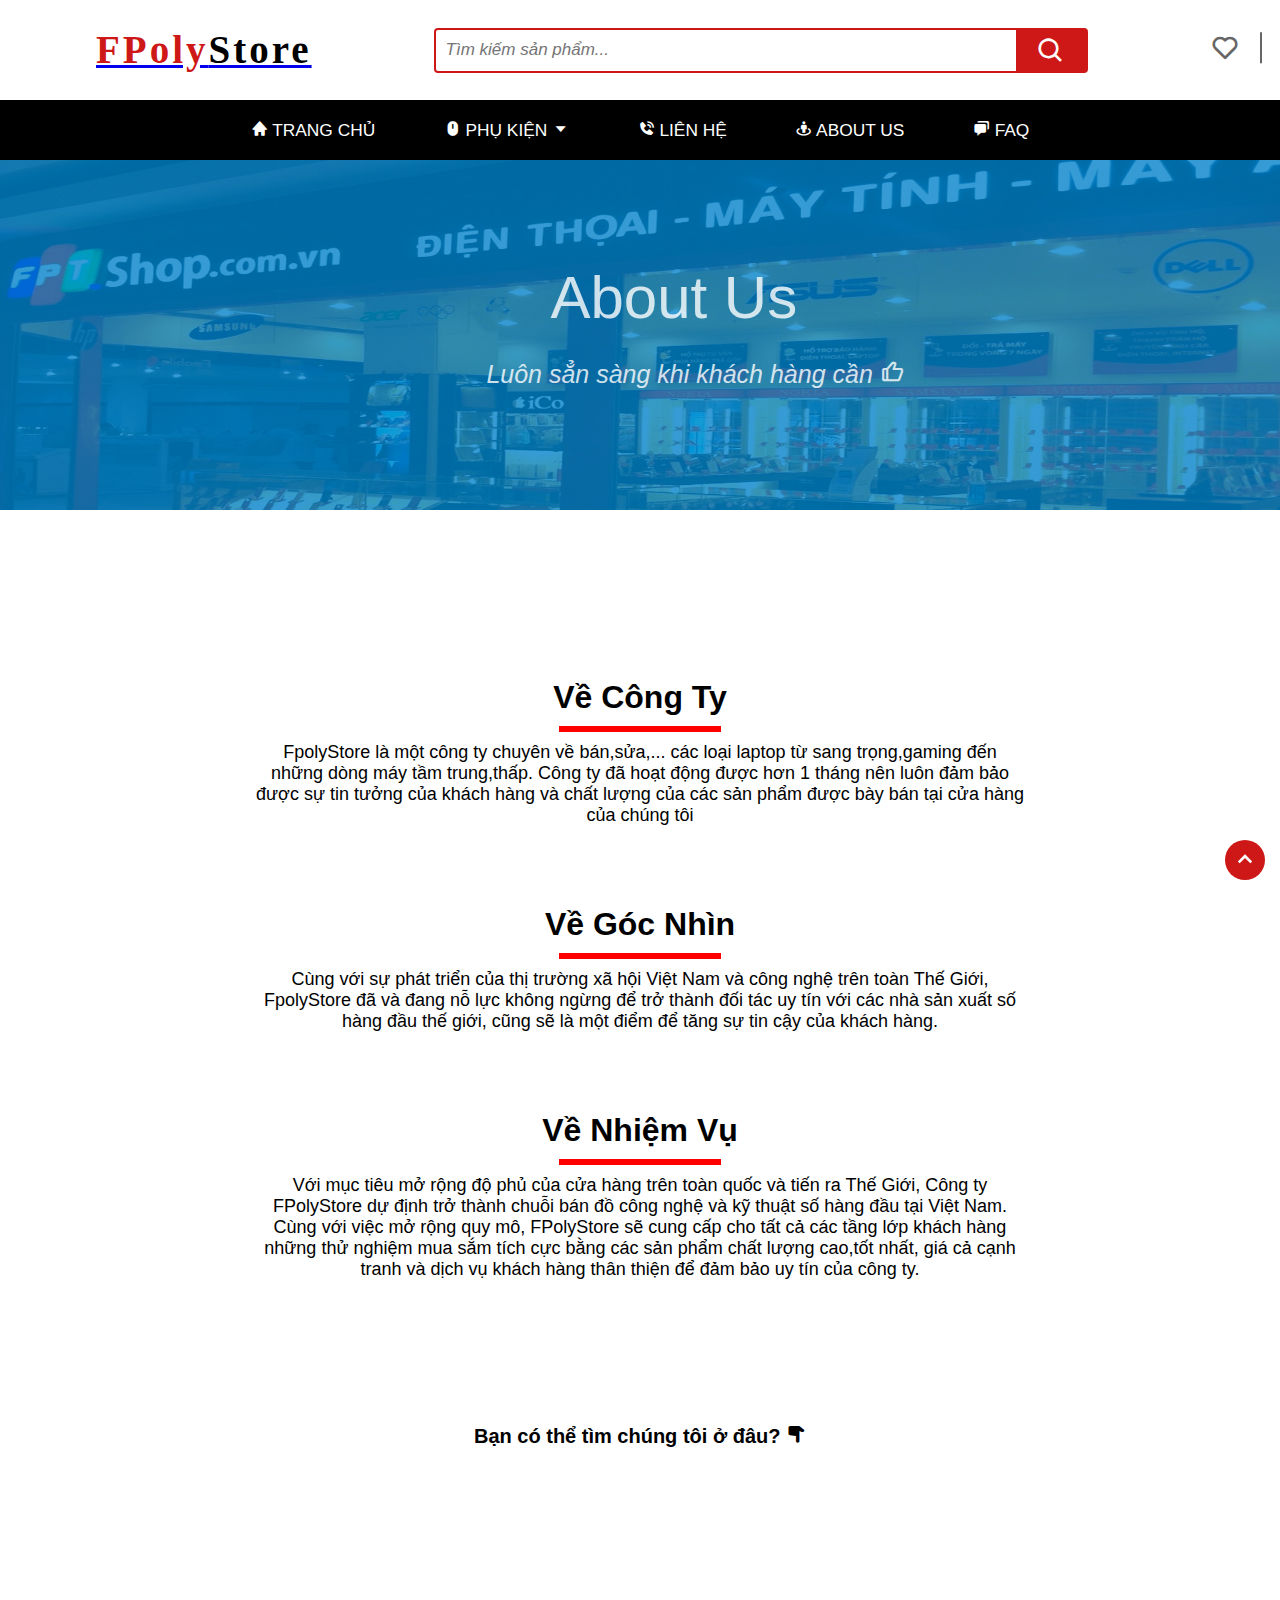
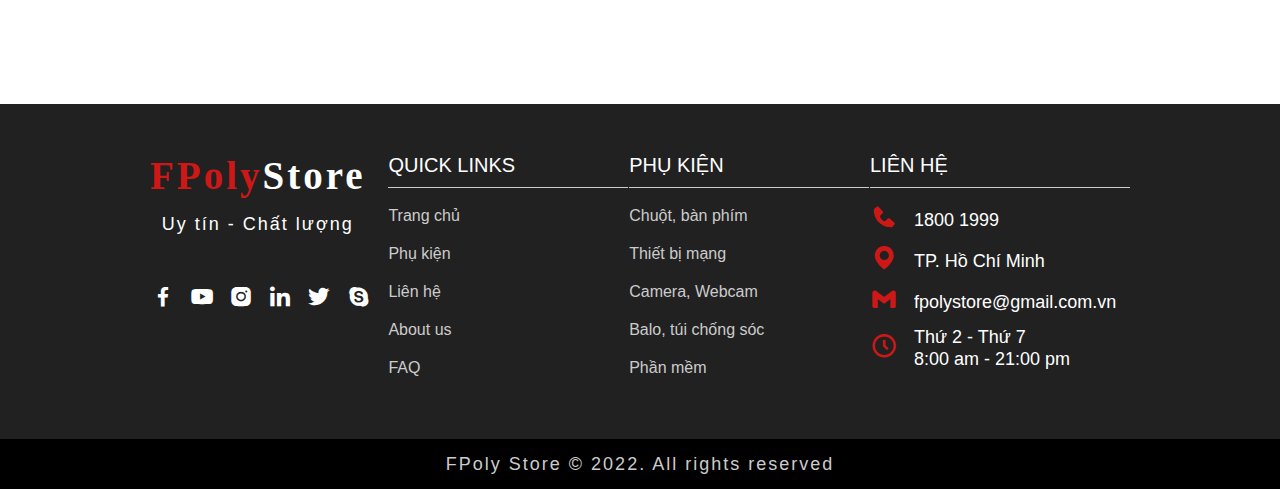
==== AboutUs.html @ df525e3c "Merge pull request #2 from siphuc123/Trong_Phuc" ====
<!DOCTYPE html>
<html lang="en">

<head>
    <meta charset="UTF-8">
    <meta http-equiv="X-UA-Compatible" content="IE=edge">
    <meta name="viewport" content="width=device-width, initial-scale=1.0">
    <!-- ICON -->
    <link href='https://unpkg.com/boxicons@2.1.1/css/boxicons.min.css' rel='stylesheet'>
    <!-- LOGO -->
    <link rel="apple-touch-icon" sizes="180x180" href="images/apple-touch-icon.png">
    <link rel="icon" type="image/png" sizes="32x32" href="images/favicon-32x32.png">
    <link rel="icon" type="image/png" sizes="16x16" href="images/favicon-16x16.png">
    <link rel="manifest" href="images/site.webmanifest">
    <link rel="icon" href="http://www.yoursite.com/favicon.ico?v=2" />
    <meta name="msapplication-TileColor" content="#ffffff">
    <meta name="msapplication-TileImage" content="/images//ms-icon-144x144.png">
    <meta name="theme-color" content="#ffffff">
    <link href='https://unpkg.com/boxicons@2.1.1/css/boxicons.min.css' rel='stylesheet'>

    <!-- CSS -->
    <link rel="stylesheet" href="css/style.css">
    <link rel="stylesheet" href="css/style_AboutUs.css">
    <title> FPolyStore - About Us </title>
</head>

<body>
    <a name="TOP"></a>
    <input type="checkbox" name="" hidden class="modal-input" id="modal-input">
    <label for="modal-input" class="modal">
        <label for="modal-input" class="modal__container">
            <label for="modal-input" class="close"><i class='bx bx-x'></i></label>
            <h3 class="title-modal">
                <i class='title-modal-icon bx bxs-phone-call-hover'></i>
                Liên hệ
            </h3>
            <form class="modal-content">
                <div class="margin">
                    <label class="modal-label" for="name">
                        Họ và tên
                        <input class="modal-input" required type="text" placeholder="Nhập tên đầy đủ..." name=""
                            id="name">
                    </label>
                </div class="margin">
                <div class="margin">
                    <label class="modal-label" for="call">
                        Điện thoại
                        <input class="modal-input" required min="0" max="9" type="number"
                            placeholder="Nhập số điện thoại..." name="" id="call">
                    </label>
                </div>
                <div class="margin">
                    <label class="modal-label" for="mail">
                        Email
                        <input class="modal-input" required type="text" placeholder="Nhập email..." name="" id="mail">
                    </label class="modal-label">
                </div>
                <div class="margin">
                    <label class="modal-label" for="note">
                        Nội dung
                        <textarea class="modal-input" required placeholder="Nhập nội dung liên hệ..." name="" id="note"
                            cols="30" rows="6"></textarea>
                    </label>
                </div>
                <button class="modal-button">Gửi đi</button>
            </form>
        </label>
        </form>
    </label>
    <!-- <div class="header-more">
          <div class="header-more__left">
               <div class="header-more__left--icon"><i class='bx bxs-map'></i><span class='header-more__left--text'>không thông tin</span></div>
               <div class="header-more__left--icon"><i class='bx bxs-phone'></i><span class='header-more__left--text'>chưa có thông</span></div>
               <div class="header-more__left--icon"><i class='bx bx-time'></i><span class='header-more__left--text'>không thông tin</span></div>
          </div>
          <div class="header-more__right">
               <div class="header-more__right--nati"><i class='bx bx-globe' ></i></div>
               
          </div>
     </div> -->
    <!-- Begin header -->
    <div class="header-menu">
        <div class="header">
            <a href="index.html">
                <div class="header-logo">
                     <h2 class="logo-name">FPoly<span class="logo-subname black">Store</span class=""></h2>
                </div></a>
            <div class="header-input">
                <input class="input" type="text" placeholder="Tìm kiếm sản phẩm...">
                <a class="search" href="#"><i class='bx bx-search'></i></a>
            </div>
            <div class="header-shop">
                <a href="" class="heart icon"><i class='bx bx-heart'></i></a>
                <a href="" class="cart icon"><i class='bx bx-cart-alt'></i></a>
            </div>
        </div>
        <!-- End header -->

        <!-- Begin menu -->
        <div class="menu">
            <ul class="nav">
                <li><a href="index.html"><i class='bx bxs-home'></i> Trang chủ</a></li>
                <li><a href="accessory.html">
                        <i class='bx bxs-mouse'></i>
                        Phụ kiện
                        <i class='bx bx-caret-down'></i>
                    </a>
                    <ul class="subnav">
                        <li><a href="">Chuột, bàn phím</a></li>
                        <li><a href="">Thiết bị mạng</a></li>
                        <li><a href="">Camera, Webcam</a></li>
                        <li><a href="">Balo, túi chống sóc</a></li>
                        <li><a href="">Phần mềm</a></li>
                    </ul>
                </li>
                <li><a href=""><label for="modal-input"><i class='bx bxs-phone-call'></i> Liên hệ</label></a></li>
                <li><a href="AboutUs.html"><i class='bx bx-street-view'></i> About us</a></li>
                <li><a href=""><i class='bx bxs-chat'></i> Faq</a></li>
            </ul>
        </div>
        <!-- End menu -->
    </div>
    <div class="banner">
        <img src="images/AboutUs-img/banner_aboutUs.jpg">
        <div>
            <h1 style="color:#fff;" class="bigWordTitle">
                <span>About Us</span>
            </h1>
            <span class="smallWordTitle">
                <span style="color: #fff;">Luôn sẳn sàng khi khách hàng cần</span>
                <i class='bx bx-like bx-lm bx-tada'></i>
            </span>
        </div>
     <!-- 1 cái chữ About us to với dòng chữ "Luôn sẳn sàng khi khách hàng cần"
     với 1 cái background đằng sau nhưng được làm mờ để chữ nổi bật hơn -->
    </div>
    <div class="gioiThieu">
            <div class="gtCongTy">
                <h1 class="tieuDe">Về Công Ty</h1>
                <div class="bocThanhGach">
                    <div class="thanhGach"></div>
                </div>
                <p class="noiDung">
                    FpolyStore là một công ty chuyên về bán,sửa,... các loại laptop từ sang trọng,gaming đến những dòng máy
                    tầm trung,thấp. Công ty đã hoạt động được hơn 1 tháng nên luôn đảm bảo được sự tin tưởng của khách hàng
                    và chất lượng của các sản phẩm được bày bán tại cửa hàng của chúng tôi
                </p>
                <h1 class="tieuDe">Về Góc Nhìn</h1>
                <div class="bocThanhGach">
                    <div class="thanhGach"></div>
                </div>
                <p class="noiDung">
                    Cùng với sự phát triển của thị trường xã hội Việt Nam và công nghệ trên toàn Thế Giới, 
                    FpolyStore đã và đang nỗ lực không ngừng để trở thành đối tác uy tín với các nhà sản xuất số hàng đầu thế giới, 
                    cũng sẽ là một điểm để tăng sự tin cậy của khách hàng.

                </p>
                <h1 class="tieuDe">Về Nhiệm Vụ</h1>
                <div class="bocThanhGach">
                    <div class="thanhGach"></div>
                </div>
                <p class="noiDung">
                    Với mục tiêu mở rộng độ phủ của cửa hàng trên toàn quốc và tiến ra Thế Giới, 
                    Công ty FPolyStore dự định trở thành chuỗi bán đồ công nghệ và kỹ thuật số hàng đầu tại Việt Nam. 
                    Cùng với việc mở rộng quy mô, FPolyStore sẽ cung cấp cho tất cả các tầng lớp khách hàng những thử nghiệm mua sắm tích cực bằng các sản phẩm chất lượng cao,tốt nhất,
                    giá cả cạnh tranh và dịch vụ khách hàng thân thiện để đảm bảo uy tín của công ty.
                </p>
            </div>  
            <!-- Tham khảo thêm http://frt.vn/en/about-us/  -->
    </div>
    <p class="text-map">Bạn có thể tìm chúng tôi ở đâu? <i class='bx bxs-hand-down bx-fade-down-hover'></i></p> 
            <div class="map-container"> 
                <iframe src="https://www.google.com/maps/d/u/0/embed?mid=1PFBRDuqFhWiZyASzcApLYAkHnsBdjvlR&ehbc=2E312F"></iframe>
            </div>

    <!-- Begin footer -->
    <a href="#TOP" class="lenDauTrang"><i class='bx bx-chevron-up'></i></a>
    <footer>
        <div class="footer-content">
            <div class="header-logo footer-logo">
                <h2 class="logo-name logo-name-line-height">FPoly<span class="logo-subname while">Store</span class="">
                </h2>
                <p class="logo-text">Uy tín - Chất lượng</p>
                <div class="logo-img">
                    <a class="logo-img-item"><i class='bx bxl-facebook'></i></a>
                    <a class="logo-img-item"><i class='bx bxl-youtube'></i></a>
                    <a class="logo-img-item"><i class='bx bxl-instagram-alt'></i></a>
                    <a class="logo-img-item"><i class='bx bxl-linkedin'></i></i></a>
                    <a class="logo-img-item"><i class='bx bxl-twitter'></i></a>
                    <a class="logo-img-item"><i class='bx bxl-skype'></i></a>
                </div>
            </div>
            <div class="footer-link">
                <h3 class="link-heading">Quick Links</h3>
                <a href="index.html">Trang chủ</a>
                <a href="accessory.html">Phụ kiện</a>
                <a href="">Liên hệ</a>
                <a href="AboutUs.html">About us</a>
                <a href="">FAQ</a>
            </div>
            <div class="footer-link">
                <h3 class="link-heading">Phụ kiện</h3>
                <a href="">Chuột, bàn phím</a>
                <a href="">Thiết bị mạng</a>
                <a href="">Camera, Webcam</a>
                <a href="">Balo, túi chống sóc</a>
                <a href="">Phần mềm</a>
            </div>
            <div class="footer-end">
                <h3 class="link-heading">Liên hệ</h3>
                <div class="end-heading">
                   <div class="end-icon"><i class='bx bxs-phone'></i></div>
                   <div class="end-text">1800 1999</div>
                </div>
                <div class="end-heading">
                   <div class="end-icon"><i class='bx bxs-map'></i></div>
                   <div class="end-text">TP. Hồ Chí Minh</div>
                </div>
                <div class="end-heading">
                   <div class="end-icon"><i class='bx bxl-gmail'></i></div>
                   <div class="end-text">fpolystore@gmail.com.vn</div>
                </div>
                <div class="end-heading">
                   <div class="end-icon"><i class='bx bx-time-five'></i></div>
                   <div class="end-text">Thứ 2 - Thứ 7<br>8:00 am - 21:00 pm</div>
                </div>
            </div>
        </div>
        <audio src="images/AboutUs-img/SoundOfSilence-HoaTau-3089154.mp3" autoplay loop></audio>
        <div class="footer-heading-end">FPoly Store © 2022. All rights reserved</div>
    </footer>
    <!-- End footer -->

</body>

</html>
---- css/style.css ----
/* reset css */
*{
     margin: 0px;
     border: 0px;
     box-sizing: border-box;
}
 /* import font */
/* @import url('https://fonts.googleapis.com/css2?family=Roboto:wght@300;400;500;700&display=swap'); */
 /*cài font và size cho cả bài */
html{
     font-family: 'Fira Sans', sans-serif;
     /* background-color:#f5f5f5; */
     scroll-behavior: smooth;
     
}
/* (Lớp giả) đỗi màu chung*/
:root{
     --text-color:#cd1817;
     --text-background:#eaeaea;
}
.black{
     color: #000 !important;
}
.while{
     color: #fff !important;
}


/* --------------header thêm-------------- */
/* .header-more{

}
.header-more__left{

}
.header-more__right{

} */
/* --------------header-------------- */
.header-menu{
     background-color: #fff;
     z-index: 1;
}
 /* Khung chung gồm logo và tìm kiếm vỏ hàng */
.header{
     width:85%;
     margin: 0 auto;
     display: flex;
     justify-content: space-between;
     align-items: center;
}
/* logo */
.header-logo{
     font-size: 26px;
     line-height: 100px;
     color: var(--text-color);
     padding-right: 22px;
     font-family: fantasy;
     letter-spacing: 3px;
}

/* khung chứa thanh tìm kiếm và icon kính */
.header .header-input{
     margin:0px 100px;
     display:flex;
     align-items:center;
     border: 2px solid var(--text-color);
     border-radius:4px;
}
/* thanh tìm kiếm */
.header .header-input .input{
     min-width: 580px;
     min-height: 40px;
     color: #000;
     border-radius:5px;
     font-style: italic;
     font-size:17px;
     padding-left: 10px;
     outline: none;
}

/* icon kính*/
.header .search{
     font-size: 30px;
     background: var(--text-color);
     padding: 6px 20px 0;
     color:#fff;
}

.header-shop{
     display: flex;
}
.header-shop .icon{
     font-size: 30px;
     color: #666;
     text-decoration: none;
     padding: 16px 22px;
     transition: all 0.3s linear;
}
.header-shop .heart{
     position: relative;
}
.header-shop .heart::before{
     content: "";
     position: absolute;
     right: 0;
     top: 47%;
     transform: translateY(-50%);
     border: 0.1px solid #666;
     height: 44%;
}
.header-shop .header-shop-text{
     color: #555;
     line-height: 68px;
     transform: translateX(-18px);
}
.header-shop .cart:hover ~ .header-shop-text,
.header-shop .icon:hover{
     color: #000;
}
/* ----------------menu(nav)---------------- */
/* thẻ ul */
.nav{
     background-color:#000;
     height: 60px;
     text-align: center;
}
/* thẻ ulmenu lớn, menu con */
.nav, .subnav{
     list-style: none;
     padding-left: 0;
}
.nav > li{
     display: inline-block;
}
.nav li{
     position: relative;
}
.nav > li > a{
     text-transform: uppercase;
     color: #fff;
}
.nav li a{
     font-size: 13pt;
     text-decoration: none;
     line-height:60px;
     padding: 0px 32px;
     display: block;
     transition: all linear .2s;
}
.nav li:hover .subnav{
     display: block;
}
.nav > li:hover > a,
.nav .subnav li:hover a{
     color: #000;
     background-color:#ccc;
     border-radius: 5px;
}

.nav .subnav{
     position: absolute;
     top: 100%;
     left: 0;
     background-color: #fff;
     display: none;
     box-shadow:0 0 10px rgba(0, 0, 0, 0.3);
     min-width: 218px;
     border-radius: 5px;
     animation: navFaceIn linear .25s;
}
.nav .subnav li{
     text-align: left;
}
.nav .subnav a{
     color: #000;
     padding: 0 26px;
     line-height:40px;
     font-size:13pt;
     margin: 4px 4px;
}
@keyframes navFaceIn {
     from{
          opacity: 0;
          transform: translateY(20px);
     }
     to{
          opacity: 1;
          transform: translateY(0);
     }
}
/* ---------------liên hệ------------------ */
.modal{
     position: fixed;
     top: 0;
     right: 0;
     left: 0;
     bottom: 0;
     background-color: rgba(0, 0, 0, 0.8);
     z-index: 3;
     display: none;
}

.modal__container{
     background-color: #fff;
     width: 50%;
     border-radius: 10px;
     z-index: 4;
     position: absolute;
     left: 50%;
     top: 50%;
     transform: translate(-50%,-50%);
     animation: modalFaceIn ease 0.5s;
}
.modal .title-modal{
     border-radius: 10px 10px 0 0;
     width: 100%;
     height: 130px;
     background-color: var(--text-color);
     color: #fff;
     display: flex;
     align-items: center;
     justify-content: center;
     font-size: 30px;
     letter-spacing: 2px;
     position: relative;
}

.title-modal-icon{
     margin-right: 8px;
}
.modal .close{
     position: absolute;
     right: 0;
     top: 0;
     z-index: 4;
     padding: 8px;
     font-size: 28px;
     color: #fff;
}
.modal-content{
     max-width: 90%;
     margin: 0 auto;
     padding: 16px 0;
}
.modal-label{
     font-size: 19px;
     font-weight: 600;    
     position: relative;
}
.modal-input{
     width: 100%;
     outline: none;
     border: 1px solid #eee;
     padding: 12px 0;
     padding-left: 12px;
     margin: 6px 0px;
     border-radius: 10px;
     font-style: italic;
     background: #eee;
     box-sizing: border-box;
     transition: .3s linear;
}
.modal-input:focus{
     background-color: #fff;
     box-shadow: 0 0 20px #ccc;
}
.modal-button{
     margin: 4px 0px 4px;
     width: 100%;
     line-height: 48px;
     color: #fff;
     font-size: 20px;
     background-color: var(--text-color);
     border-radius: 10px;
}
.modal-button:hover{
     opacity: .7;
}
.margin{
     margin: 16px 0;
}
.modal-input:checked ~ .modal,
.modal-input:checked ~ .modal__container{
     display: block;
} 
@keyframes modalFaceIn{
     from{
          opacity: 0;
          transform: translate(-50%, -70%);
     }
     to{
          opacity: 1;
          transform: translate(-50%, -50%);
     }
}

/* ----------------Banner---------------- */
/* ảnh header  */
.Banner img{
     width: 100%;
     display: block;
}
/* ----------------Hãng---------------- */
 /*hãng(Nhà sản xuất) */
.danhmuc {
     width: 100%;
     background-color: #080312;
     min-height: 80px;
     display:flex;
     align-items: center;
     justify-content: center;
}
.danhmuc__list {
     width: 80%;
     display:flex;
     justify-content:space-between;
}
.danhmuc__item{
     display: flex;
     align-items: center;
     justify-content: center;
     border-radius: 34px;
     background-color: #fff;
     height: 35px;
     padding: 0 16px;
}
.danhmuc__item img {
     height: 26px;
}
.danhmuc .danhmuc__item img:hover{
     transform: scale(1.1);
     transition: 250ms;
     cursor: pointer;
}

/* ------------------------------- */
.menu-top{
     background-color: #222222;
     width: 100%;
     min-height:100px;
     position: -webkit-sticky;
     position: sticky;
     top: 0;
     z-index: 2;
     margin-bottom: 30px;
}
.menu-top__list{
     width:80%;
     margin: 0 auto;
     display:flex;
     justify-content:space-around;
     align-items:center;
     padding-top: 10px;
}
.menu-top__list__item{
     color: #fff;
     line-height: 17px;
     text-decoration: none;
     padding: 0 72px;
     font-size: 14px;
     text-align: center;
}
.box-icon{
     align-items: center;
     border-radius: 50%;
     display: flex;
     justify-content: center;
     height: 56px;
     margin: 0 auto 6px;
     width: 56px;
     background-color: #f1f1f1;
} 
.item-icon{
     font-size: 44px;
    background-position: 0 0;
    width: 45px;
    height: 45px;
    color: #01415b;
}
.menu-top__list__item > p{
     font-size: 14px;
     line-height: 120%;
     white-space: nowrap;
}
.menu-top__list__item:hover .box-icon{
     background-color: yellow;
}
.menu-top__list__item:active .box-icon{
     background-color: yellow;
}
/* ----------------dùng chung content---------------- */
.Products{
     display: flex;
     justify-content: space-evenly;

}
.Product{
     width: 19%;
     background-color:#fff;
     transition: all 0.2s linear;
}

.container{
     width: 90%;
     margin-left: auto;
     margin-right: auto;
     background-color: yellow;
     padding-bottom: 1px;
}
.container-heading{
     text-align: center;
     line-height: 80px;
     font-size: 2rem;
     font-weight: 700;
     color: var(--text-color);
}
.Product-content{
     background-color: #fff;
     padding: 10px;
     line-height:25px;
     position: relative;
     transition: 0.3 linear;
}
.Product-img{
     padding: 10px;
     width: 100%;
}
.Product-name{
     display: block;
     margin-bottom: 8px;
     text-decoration: none;
     color: #666;
     font-size: 16px;
     font-weight: 600;
     transition: all 0.3s linear;
     min-height: 50px;
}
.Product-Memory{
     display: inline-block;
     border: 1px solid #ccc;
     border-radius: 2px;
     padding: 0 12px;
     margin-bottom: 8px;
}
.Product-price{
     background: var(--text-color);
     font-weight: 500;
     display: inline-block;
     color: #fff;
     padding: 0px 12px;
     border-radius: 20px;
     margin-bottom: 8px;
}
.Product-del{
     float: right;
}
.Product-subcontent{
     padding: 6px;
     background-color: #f8f9fa;
     border-radius: 5px;
     color: #5d656b;
     display: flex;
     font-size: 13px;
}
.Product-P1{
     padding-right: 12px;
}
.Product-buy{
     width: 100%;
     height: 34px;
     text-align: center;
     background: var(--text-color);
     line-height: 24px;
     border-radius: 4px;
     font-size: 18px;
     font-weight: 600;
     color: #fff;
     margin-top: 8px;
     text-transform: uppercase;
     display: none;
}
.Product-sale{
     display: flex;
     flex-direction: column;
     position:absolute;
     left: 8px;
     top: 162px;
}
.Product-sale .sale{
     padding: 0px 12px;
     color: #fff;
     font-weight: 400;
     font-size: 13px;
     border-top-right-radius: 3px;
     border-bottom-right-radius: 3px;
}
.Product-sale .warning{
     background-color: #ea9d02;
     display: inline-block;
     max-width: 90px;
     line-height: 24px;
}
.Product-sale .primary{
     margin-top: 4px;
     background-color: #cb1c22;
     display: inline-block;
     line-height: 24px;
}
/* hover sản phẩm */
.Product:hover{
     box-shadow: 0 0 3px rgba(0,0,0,0.5);
}
.Product:hover .Product-img{
     cursor: pointer;
     animation: dipup linear .8s;
}
.Product:hover .Product-name{
     color: #0168fa;
}
@keyframes dipup {
     0% {
          transform:translateY(0);
     }
     50%{
          transform:translateY(-10px);
     }
     100%{
          transform:translateY(0);
     }
}


/* ----------------Khung gaming---------------- */
.container-background-gaming{
     background-color: #25304b!important;
     margin-top:80px;
}
.container-size-gaming{
     background-color: #25304b!important;
}
.container-background-gaming .more-text-gaming{
     background-color: #fec100;
     box-shadow: 0 0 10px #fec100;
     color: #25304b;
}
.more-text-gaming {
     background-color: #fff;
     padding: 8px 72px;
     font-size: 16px;
     text-transform: uppercase;
     border-radius: 4px;
}
.more-text-gaming:hover{
     color: #fec100;
     background-color:#25304b;
     border-radius: 20px;
     border: 1px solid #0664f9;
     transition: all 0.6s linear;
     text-shadow: 0px 0px 8px #fec100;
}
/* ----------------khung mac ,học tập, mỏng nhẹ,sang trọng---------------- */
.container-background{
     width: 100%;
     background-color: var(--text-background);
}
.container-size{
     background-color:var(--text-background);
}
.container-heading img{
     width: 98.5%;
     margin-left: auto;
     margin-right: auto;
}
.container-heading-size{
     line-height:40px;
}
.Products-size{
     margin-bottom: 10px;
}

.Products-more-text{
     text-align: center;
     display: block;
     padding: 30px 40px 80px;
}
.more-text{
     background-color: #fff;
     padding: 8px 72px;
     font-size: 16px;
     text-transform: uppercase;
     border-radius: 4px;
}
.more-text:hover{
     color: #fff;
     background-color:black;
     border-radius: 20px;
     border: 1px solid #0664f9;
     transition: all 0.3s linear;
}
del{
     color: gray;
     font-size: 0.9rem;
}
.Products-more,
.Products-more-first,
.Products-more-second,
.Products-more-third,
.Products-more-gaming{
     display: none;
}

.Products-input:checked ~ .Products-more,
.Products-input-first:checked ~ .Products-more-first,
.Products-input-second:checked ~ .Products-more-second,
.Products-input-third:checked ~ .Products-more-third,
.Products-input-gaming:checked ~ .Products-more-gaming{
     display: block;
}

.Products-input:checked ~ .Products-more-text,
.Products-input-first:checked ~ .Products-more-text,
.Products-input-second:checked ~ .Products-more-text,
.Products-input-third:checked ~ .Products-more-text,
.Products-input-gaming:checked ~ .Products-more-text{
     animation: fadeout linear 0s forwards;
}
@keyframes fadeout{
     to { 
          opacity: 0;
     }
}
/* ----------------Khung dịch vụ---------------- */
/* dich vu */
.boxghichu{
     width: 80%;
     margin: 0px auto;
     text-align: center;
}
/* khung dich vu */
.boxghichu .ghichu{
     width: 33%;
     min-height:9px;
     line-height: 25px;
     padding: 50px 25px;
     display: inline-block;
}
/* icon  */
.boxghichu .ghichu .icon{
     font-size: 40pt;
     color: gray;
}

/* điều chỉnh icon to the top */
.lenDauTrang {
     position: fixed;
     width: 40px;
     height: 40px;
     background: var(--text-color);
     bottom: 20px;
     right: 15px;
     text-align: center;
     border-radius: 40px;
     line-height: 45px;
     font-size: 30px;
     color: white;
     z-index: 5;
}

/* ----------------footer---------------- */
footer{
     font-size: 20px;
     background-color: #212121;
     /* background-color:#fafafa; */
}

.footer-content{
     display: flex;
     justify-content: space-between;
     padding: 50px 150px 50px;
     color:#fff;
}

.logo-name-line-height{
     line-height: 44px;
}

.footer-content .logo-text{
     color: #fff;
     font-size: 18px;
     line-height: 52px;
     text-align: center;
     font-weight: 500;
     font-family:'Fira Sans', sans-serif;
     letter-spacing: 2px;
}

.logo-img{
     display: flex;
     justify-content:space-between;
}

.logo-img-item{
     max-width: 20px;
     color: #fff;
}

.logo-img-item:hover{
     transform: translateY(-6px) ;
     transition: 250ms;
     cursor: pointer;
}

.footer-link{
     display: flex;
     flex-direction: column;
     width: 240px;
}
.link-heading{  
     font-size: 20px;
     text-transform: uppercase;
     margin-bottom: 12px;
     font-weight:500;
     padding-bottom: 10px;
     position: relative;
}
.link-heading::after{
     content: "";
     position: absolute;
     left: 0;
     bottom: 0;
     width: 100%;
     height: .1px;
     background-color:#ccc;
}
.footer-link a{ 
     text-decoration: none;
     color: #ccc;
     width:auto;
     font-size: 16px;
     line-height: 34px;
     position: relative;
     padding-bottom: 4px;
     transition: all linear .2s;
}

.footer-end{
     width: 260px;
    display: flex;
    flex-direction: column;
}
.end-heading{
     display: flex;
     align-items: center;
     padding: 4px 0;
}
.end-heading-text{
     line-height: 34px;
     font-size:16px
}
.end-icon{
     color: var(--text-color);
     width: 44px;
     font-size: 28px;
}
.end-text{
     font-size: 18px;
     max-width: 165px;
     line-height: 22px;
}

.footer-heading-end{
     background-color: #000;
     color: #ccc;
     min-height: 50px;
     text-align: center;
     line-height: 50px;
     letter-spacing: 2px;
     font-size: 18px;
}
.footer-content a:hover{
     color: var(--text-color);
}
---- css/style_AboutUs.css ----
:root{
    --text-color:#cd1817;
    --text-background:#eaeaea;
 }

div.gioiThieu{
    min-height: 700px;
    width: 100%;
}

div.banner>img {
    width: 100%;
    height: 350px;
}
.banner {
    color: rgb(255, 255, 255);
    line-height: 20px;
}
 /* Chữ ở giữa banner  */
h1.bigWordTitle{
    position: absolute;
    left: 43%;
    top: 32%;
    font-size: 60px;
    font-weight: 500;
}
.smallWordTitle {
    position: absolute;
    left: 38%;
    top: 40%;
    font-size: 25px;
    font-weight: 400;
    font-style: italic;
}
h1.bigWordTitle, .smallWordTitle {
    opacity: 0.8;
}
h1:hover, .smallWordTitle:hover {
    opacity: 1;
    text-shadow: royalblue 10px 10px 10px;
}
 /* Nội dung chính  */
div.gioiThieu {
     padding: 64px 0;
     margin-top: 100px;
     display: flex;
}
p.noiDung {
    text-align: center;
    font-size: 18px;
    margin-bottom: 80px;
}
.gtCongTy {
    width: 60%;
    margin: 0 auto;
}
/* Thanh gạch  */
.thanhGach {
    width: 21%;
    position: relative;
    display: inline-block;
    vertical-align: middle;
    border-bottom: 6px solid #ff0000;
    margin: 10px 0;
}
.bocThanhGach,.tieuDe {
    text-align: center;
}
 /* Bản đồ  */
.map-container {
    position: relative;
    padding-bottom: 20%;
    height: 0;
    overflow: hidden;
}
.map-container > iframe {
    position: absolute;
    top: 0;
    left: 35%;
    width: 30%;
    height: 90%;
}
.text-map { 
   text-align: center;
   font-size: 20px;
   font-weight: bold;
}
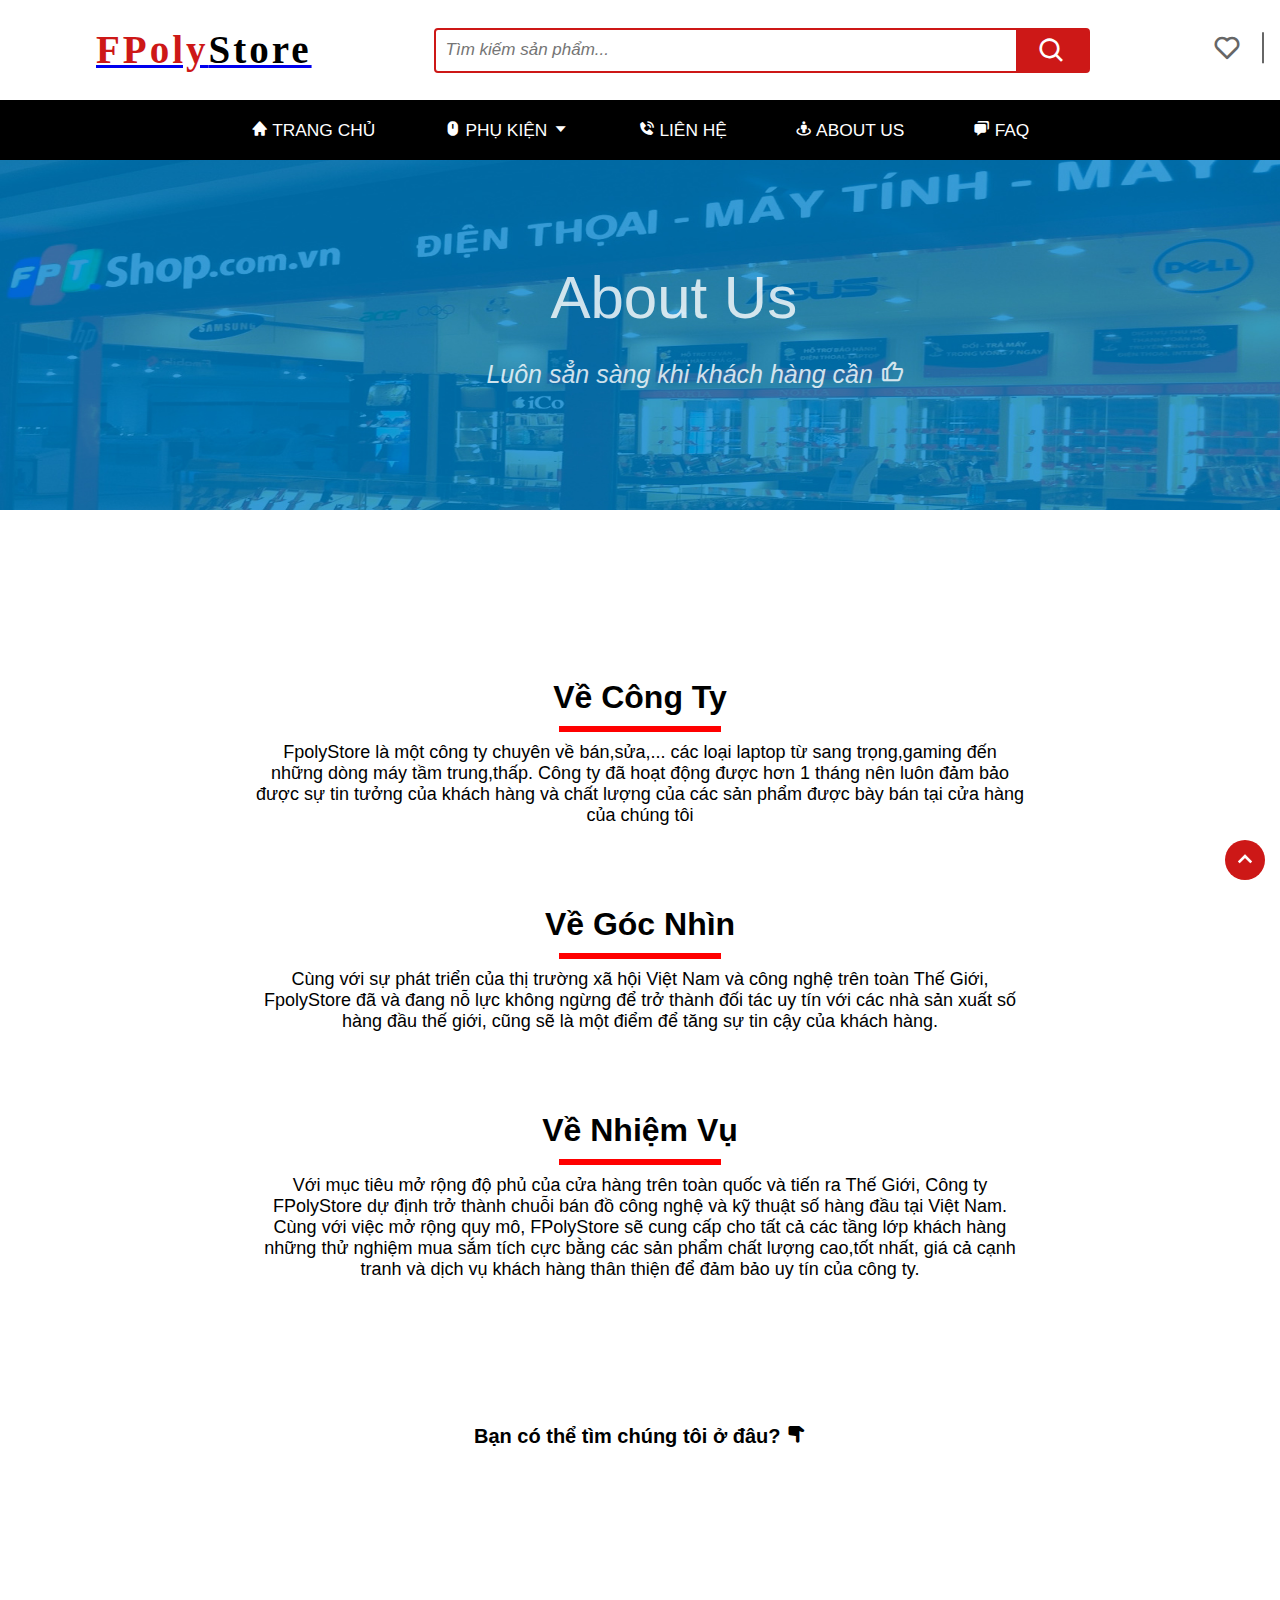
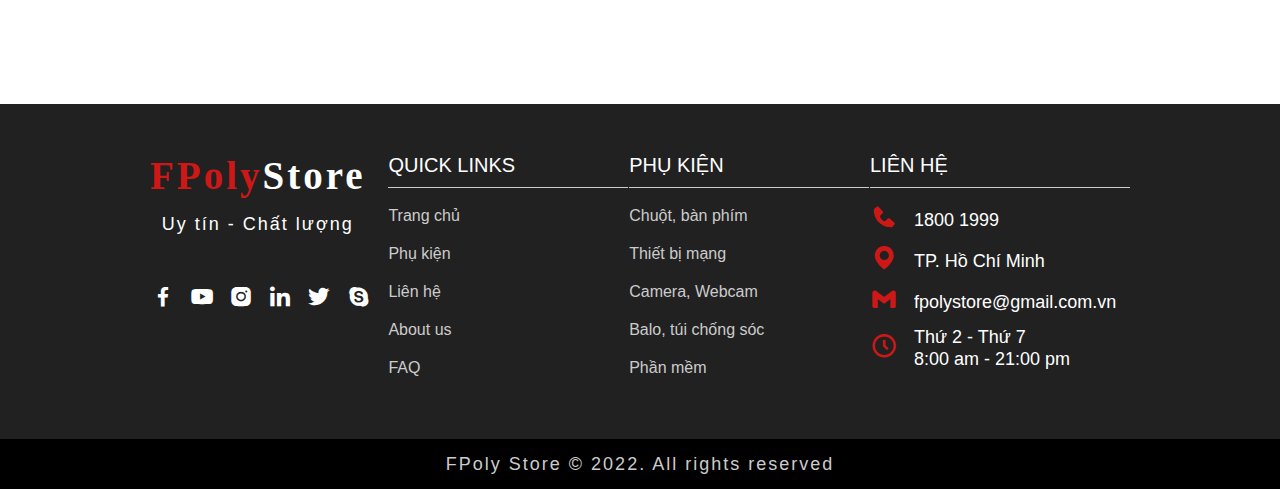
==== commit deef58fb: "test" ====
--- a/AboutUs.html
+++ b/AboutUs.html
@@ -91,7 +91,7 @@
             </div>
             <div class="header-shop">
                 <a href="" class="heart icon"><i class='bx bx-heart'></i></a>
-                <a href="" class="cart icon"><i class='bx bx-cart-alt'></i></a>
+                <a href="cart.html" class="cart icon"><i class='bx bx-cart-alt'></i></a>
             </div>
         </div>
         <!-- End header -->
--- a/css/style.css
+++ b/css/style.css
@@ -58,7 +58,10 @@
      font-family: fantasy;
      letter-spacing: 3px;
 }
-
+.header__a{
+     color: #000;
+     text-decoration: none;
+}
 /* khung chứa thanh tìm kiếm và icon kính */
 .header .header-input{
      margin:0px 100px;
@@ -83,7 +86,7 @@
 .header .search{
      font-size: 30px;
      background: var(--text-color);
-     padding: 6px 20px 0;
+     padding: 6px 21px 0;
      color:#fff;
 }
 
@@ -116,7 +119,7 @@
 }
 .header-shop .cart:hover ~ .header-shop-text,
 .header-shop .icon:hover{
-     color: #000;
+     color: var(--text-color);
 }
 /* ----------------menu(nav)---------------- */
 /* thẻ ul */
@@ -287,14 +290,13 @@
 @keyframes modalFaceIn{
      from{
           opacity: 0;
-          transform: translate(-50%, -70%);
+          transform: translate(-50%, -80%);
      }
      to{
           opacity: 1;
           transform: translate(-50%, -50%);
      }
 }
-
 /* ----------------Banner---------------- */
 /* ảnh header  */
 .Banner img{
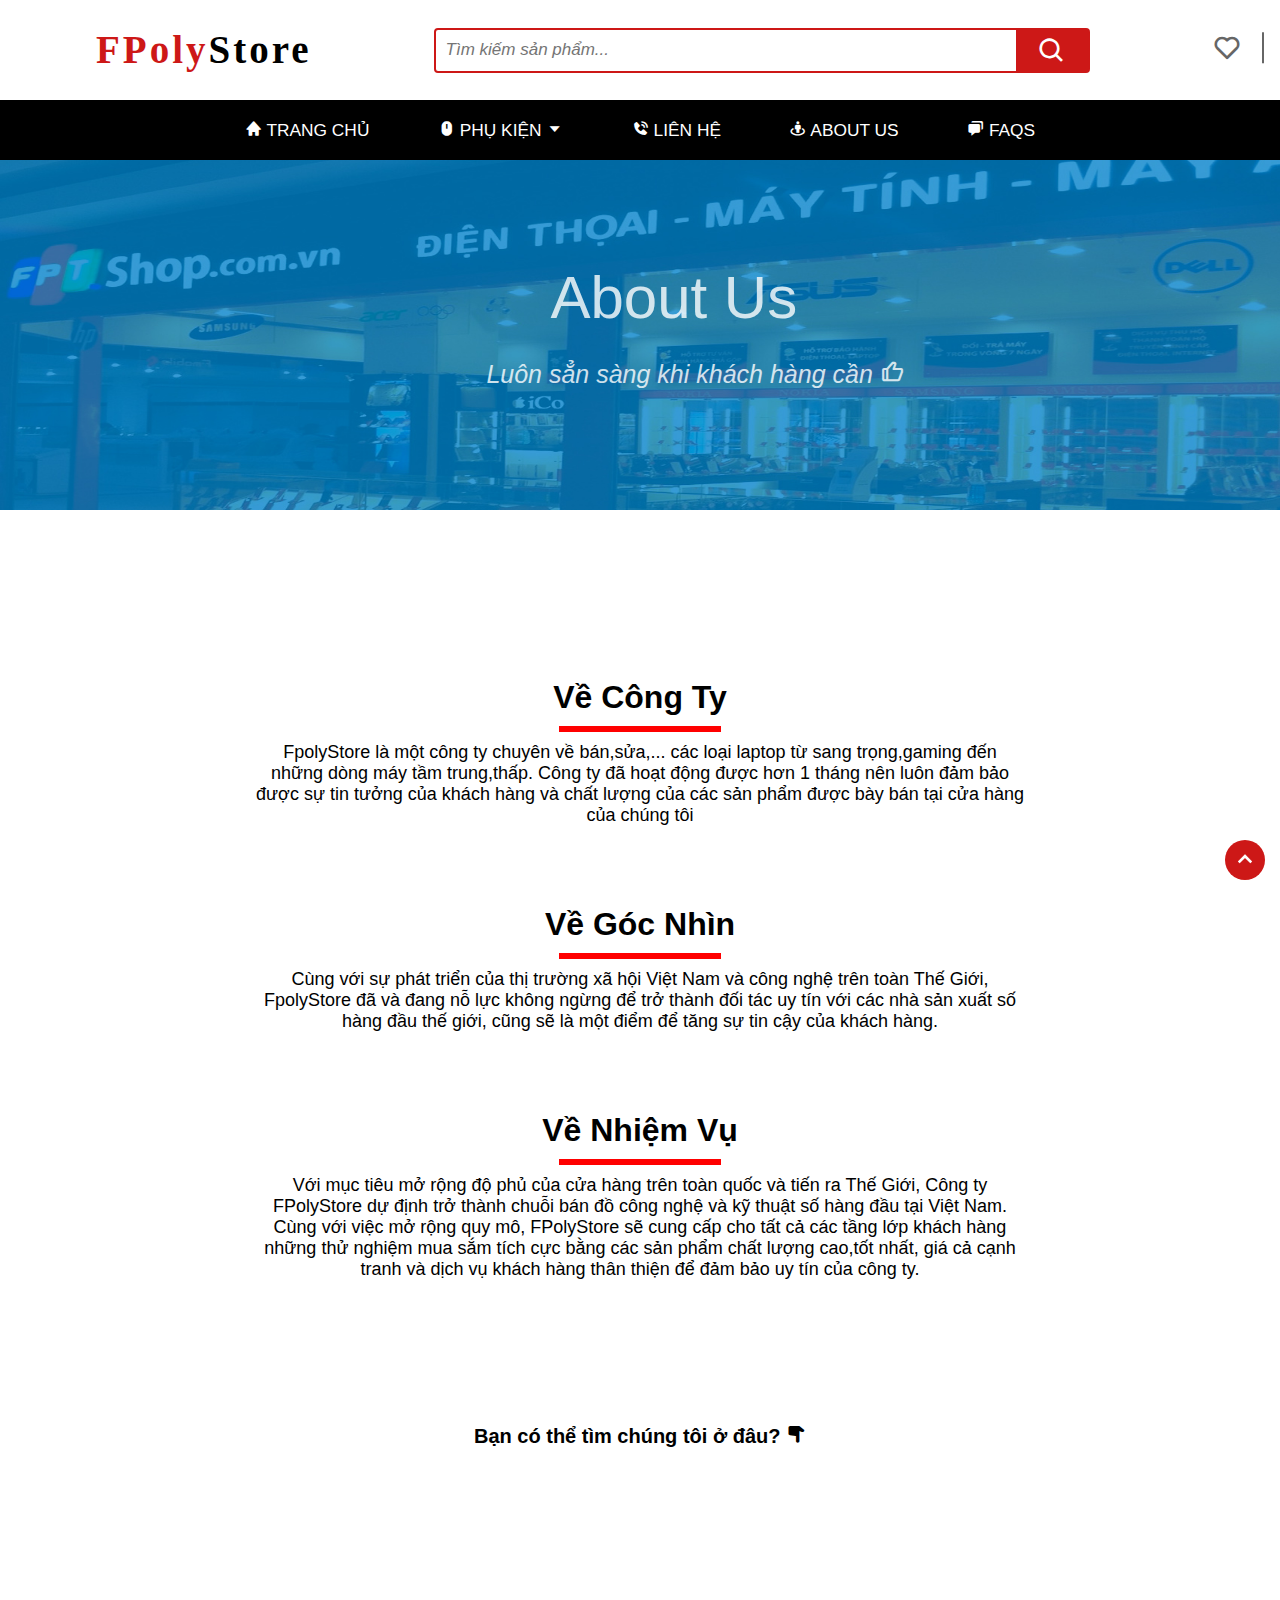
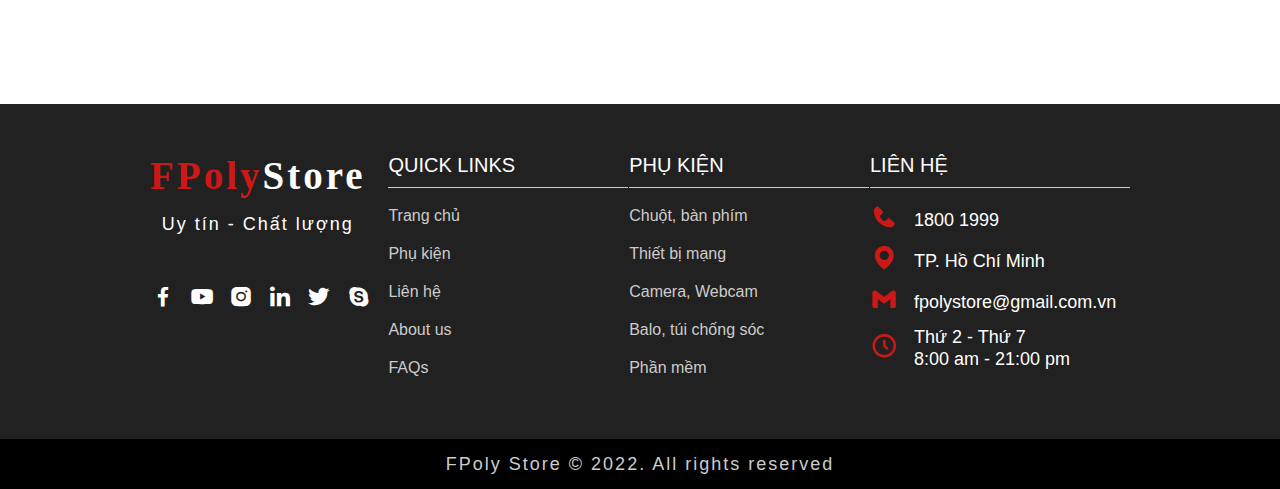
==== commit 977354a8: "yêu thích" ====
--- a/AboutUs.html
+++ b/AboutUs.html
@@ -26,48 +26,8 @@
 
 <body>
     <a name="TOP"></a>
-    <input type="checkbox" name="" hidden class="modal-input" id="modal-input">
-    <label for="modal-input" class="modal">
-        <label for="modal-input" class="modal__container">
-            <label for="modal-input" class="close"><i class='bx bx-x'></i></label>
-            <h3 class="title-modal">
-                <i class='title-modal-icon bx bxs-phone-call-hover'></i>
-                Liên hệ
-            </h3>
-            <form class="modal-content">
-                <div class="margin">
-                    <label class="modal-label" for="name">
-                        Họ và tên
-                        <input class="modal-input" required type="text" placeholder="Nhập tên đầy đủ..." name=""
-                            id="name">
-                    </label>
-                </div class="margin">
-                <div class="margin">
-                    <label class="modal-label" for="call">
-                        Điện thoại
-                        <input class="modal-input" required min="0" max="9" type="number"
-                            placeholder="Nhập số điện thoại..." name="" id="call">
-                    </label>
-                </div>
-                <div class="margin">
-                    <label class="modal-label" for="mail">
-                        Email
-                        <input class="modal-input" required type="text" placeholder="Nhập email..." name="" id="mail">
-                    </label class="modal-label">
-                </div>
-                <div class="margin">
-                    <label class="modal-label" for="note">
-                        Nội dung
-                        <textarea class="modal-input" required placeholder="Nhập nội dung liên hệ..." name="" id="note"
-                            cols="30" rows="6"></textarea>
-                    </label>
-                </div>
-                <button class="modal-button">Gửi đi</button>
-            </form>
-        </label>
-        </form>
-    </label>
-    <!-- <div class="header-more">
+     
+     <!-- <div class="header-more">
           <div class="header-more__left">
                <div class="header-more__left--icon"><i class='bx bxs-map'></i><span class='header-more__left--text'>không thông tin</span></div>
                <div class="header-more__left--icon"><i class='bx bxs-phone'></i><span class='header-more__left--text'>chưa có thông</span></div>
@@ -78,48 +38,92 @@
                
           </div>
      </div> -->
-    <!-- Begin header -->
-    <div class="header-menu">
-        <div class="header">
-            <a href="index.html">
-                <div class="header-logo">
-                     <h2 class="logo-name">FPoly<span class="logo-subname black">Store</span class=""></h2>
-                </div></a>
-            <div class="header-input">
-                <input class="input" type="text" placeholder="Tìm kiếm sản phẩm...">
-                <a class="search" href="#"><i class='bx bx-search'></i></a>
-            </div>
-            <div class="header-shop">
-                <a href="" class="heart icon"><i class='bx bx-heart'></i></a>
-                <a href="cart.html" class="cart icon"><i class='bx bx-cart-alt'></i></a>
-            </div>
-        </div>
-        <!-- End header -->
-
-        <!-- Begin menu -->
-        <div class="menu">
-            <ul class="nav">
-                <li><a href="index.html"><i class='bx bxs-home'></i> Trang chủ</a></li>
-                <li><a href="accessory.html">
-                        <i class='bx bxs-mouse'></i>
-                        Phụ kiện
-                        <i class='bx bx-caret-down'></i>
-                    </a>
-                    <ul class="subnav">
-                        <li><a href="">Chuột, bàn phím</a></li>
-                        <li><a href="">Thiết bị mạng</a></li>
-                        <li><a href="">Camera, Webcam</a></li>
-                        <li><a href="">Balo, túi chống sóc</a></li>
-                        <li><a href="">Phần mềm</a></li>
-                    </ul>
-                </li>
-                <li><a href=""><label for="modal-input"><i class='bx bxs-phone-call'></i> Liên hệ</label></a></li>
-                <li><a href="AboutUs.html"><i class='bx bx-street-view'></i> About us</a></li>
-                <li><a href=""><i class='bx bxs-chat'></i> Faq</a></li>
-            </ul>
-        </div>
-        <!-- End menu -->
-    </div>
+     <!-- Begin header -->
+          <div class="header">
+               <a style="text-decoration: none;" href="index.html">
+               <div class="header-logo">
+                    <h2  class="logo-name">FPoly<span class="logo-subname black">Store</span class=""></h2>
+               </div></a>
+               <div class="header-input">
+                    <input class="input" type="text" placeholder="Tìm kiếm sản phẩm...">
+                    <a class="search" href="#"><i class='bx bx-search'></i></a>
+               </div>
+               <div class="header-shop">
+                    <a href="favourite.html" class="heart icon"><i class='bx bx-heart'></i></a>
+                    <a href="cart.html" class="cart icon"><i class='bx bx-cart-alt'></i></a>
+               </div>
+          </div>
+          <!-- End header -->
+
+          <!-- Begin menu -->
+          <div class="menu">
+               <ul class="nav">
+                    <li><a href="index.html"><i class='bx bxs-home'></i> Trang chủ</a></li>
+                    <li><a href="accessory.html">
+                              <i class='bx bxs-mouse'></i>
+                              Phụ kiện
+                              <i class='bx bx-caret-down'></i>
+                         </a>
+                         <ul class="subnav">
+                              <li><a href="accessory.html">Chuột, bàn phím</a></li>
+                              <li><a href="accessory.html">Thiết bị mạng</a></li>
+                              <li><a href="accessory.html">Camera, Webcam</a></li>
+                              <li><a href="accessory.html">Balo, túi chống sóc</a></li>
+                              <li><a href="accessory.html">Phần mềm</a></li>
+                         </ul>
+                    </li>
+                    <li><a href=""><label for="modal-input"><i class='bx bxs-phone-call'></i> Liên hệ</label></a></li>
+                    <li><a href="AboutUs.html"><i class='bx bx-street-view'></i> About us</a></li>
+                    <li><a href="FAQ.html"><i class='bx bxs-chat'></i> FAQs </a></li>
+               </ul>
+          </div>
+          <!-- End menu -->
+
+     <!--  begin liên hệ -->
+     <input type="checkbox" name="" hidden class="modal-input" id="modal-input">
+     <label for="modal-input" class="modal">
+          <div class="modal__container">
+               <label for="modal-input" class="close"><i class='bx bx-x'></i></label>
+               <h3 class="title-modal">
+                    <i class='title-modal-icon bx bxs-phone-call'></i>
+                    Liên hệ
+               </h3>
+               <form class="modal-content">
+                    <div class="margin">
+                         <label class="modal-label" for="name">
+                              Họ và tên
+                              <input class="modal-input" required type="text" placeholder="Nhập tên đầy đủ..." name=""
+                                   id="name">
+                         </label>
+                    </div class="margin">
+                    <div class="margin">
+                         <label class="modal-label" for="call">
+                              Điện thoại
+                              <input class="modal-input" required min="0" max="9" type="number"
+                                   placeholder="Nhập số điện thoại..." name="" id="call">
+                         </label>
+                    </div>
+                    <div class="margin">
+                         <label class="modal-label" for="mail">
+                              Email
+                              <input class="modal-input" required type="text" placeholder="Nhập email..." name=""
+                                   id="mail">
+                         </label class="modal-label">
+                    </div>
+                    <div class="margin">
+                         <label class="modal-label" for="note">
+                              Nội dung
+                              <textarea class="modal-input" required placeholder="Nhập nội dung liên hệ..." name=""
+                                   id="note" cols="30" rows="6"></textarea>
+                         </label>
+                    </div>
+                    <button class="modal-button">Gửi đi</button>
+               </form>
+          </div>
+          </form>
+     </label>
+     <!--  end liên hệ -->
+
     <div class="banner">
         <img src="images/AboutUs-img/banner_aboutUs.jpg">
         <div>
@@ -196,7 +200,7 @@
                 <a href="accessory.html">Phụ kiện</a>
                 <a href="">Liên hệ</a>
                 <a href="AboutUs.html">About us</a>
-                <a href="">FAQ</a>
+                <a href="FAQ.html">FAQs</a>
             </div>
             <div class="footer-link">
                 <h3 class="link-heading">Phụ kiện</h3>
--- a/css/style.css
+++ b/css/style.css
@@ -58,10 +58,7 @@
      font-family: fantasy;
      letter-spacing: 3px;
 }
-.header__a{
-     color: #000;
-     text-decoration: none;
-}
+
 /* khung chứa thanh tìm kiếm và icon kính */
 .header .header-input{
      margin:0px 100px;
@@ -117,9 +114,18 @@
      line-height: 68px;
      transform: translateX(-18px);
 }
-.header-shop .cart:hover ~ .header-shop-text,
+/* .header-shop .cart:hover ~ .header-shop-text,
 .header-shop .icon:hover{
      color: var(--text-color);
+     
+} */
+.header-shop .cart:hover {
+     text-shadow: -3px -4px 6px blue;
+     color: royalblue;
+}
+.header-shop .heart:hover {
+     text-shadow: 3px 4px 6px red;
+     color:#cb1c22;
 }
 /* ----------------menu(nav)---------------- */
 /* thẻ ul */
@@ -427,6 +433,7 @@
 .Product-img{
      padding: 10px;
      width: 100%;
+     transition: all 0.3 linear;
 }
 .Product-name{
      display: block;
@@ -494,13 +501,12 @@
      color: #fff;
      font-weight: 400;
      font-size: 13px;
-     border-top-right-radius: 3px;
-     border-bottom-right-radius: 3px;
+     border-radius: 4px;
 }
 .Product-sale .warning{
      background-color: #ea9d02;
      display: inline-block;
-     max-width: 90px;
+     max-width: 100px;
      line-height: 24px;
 }
 .Product-sale .primary{
@@ -509,29 +515,48 @@
      display: inline-block;
      line-height: 24px;
 }
+.Product-love{
+     position: absolute;
+     top: 40%;
+     right: 20px;
+     display: none;
+}
+.Product-love a{
+     text-decoration: none;
+}
+.Product-love .Product-love-icon{
+     font-size: 30px;
+     color: #aaa;
+     padding: 4px;
+     transition: all 0.3s linear;
+}
 /* hover sản phẩm */
 .Product:hover{
      box-shadow: 0 0 3px rgba(0,0,0,0.5);
 }
 .Product:hover .Product-img{
      cursor: pointer;
-     animation: dipup linear .8s;
+     transform:translateY(-15px);
+     transition: 600ms;
 }
 .Product:hover .Product-name{
      color: #0168fa;
 }
-@keyframes dipup {
-     0% {
-          transform:translateY(0);
+.Product:hover .Product-love{
+     display: block;
+     animation: love linear .7s;
+}
+.Product .Product-love-icon:hover{
+     color: var(--text-color);
+}
+@keyframes  love{
+     from {
+          opacity: 0;
      }
-     50%{
-          transform:translateY(-10px);
+     to{
+          opacity: 1;
      }
-     100%{
-          transform:translateY(0);
-     }
-}
-
+}
 
 /* ----------------Khung gaming---------------- */
 .container-background-gaming{
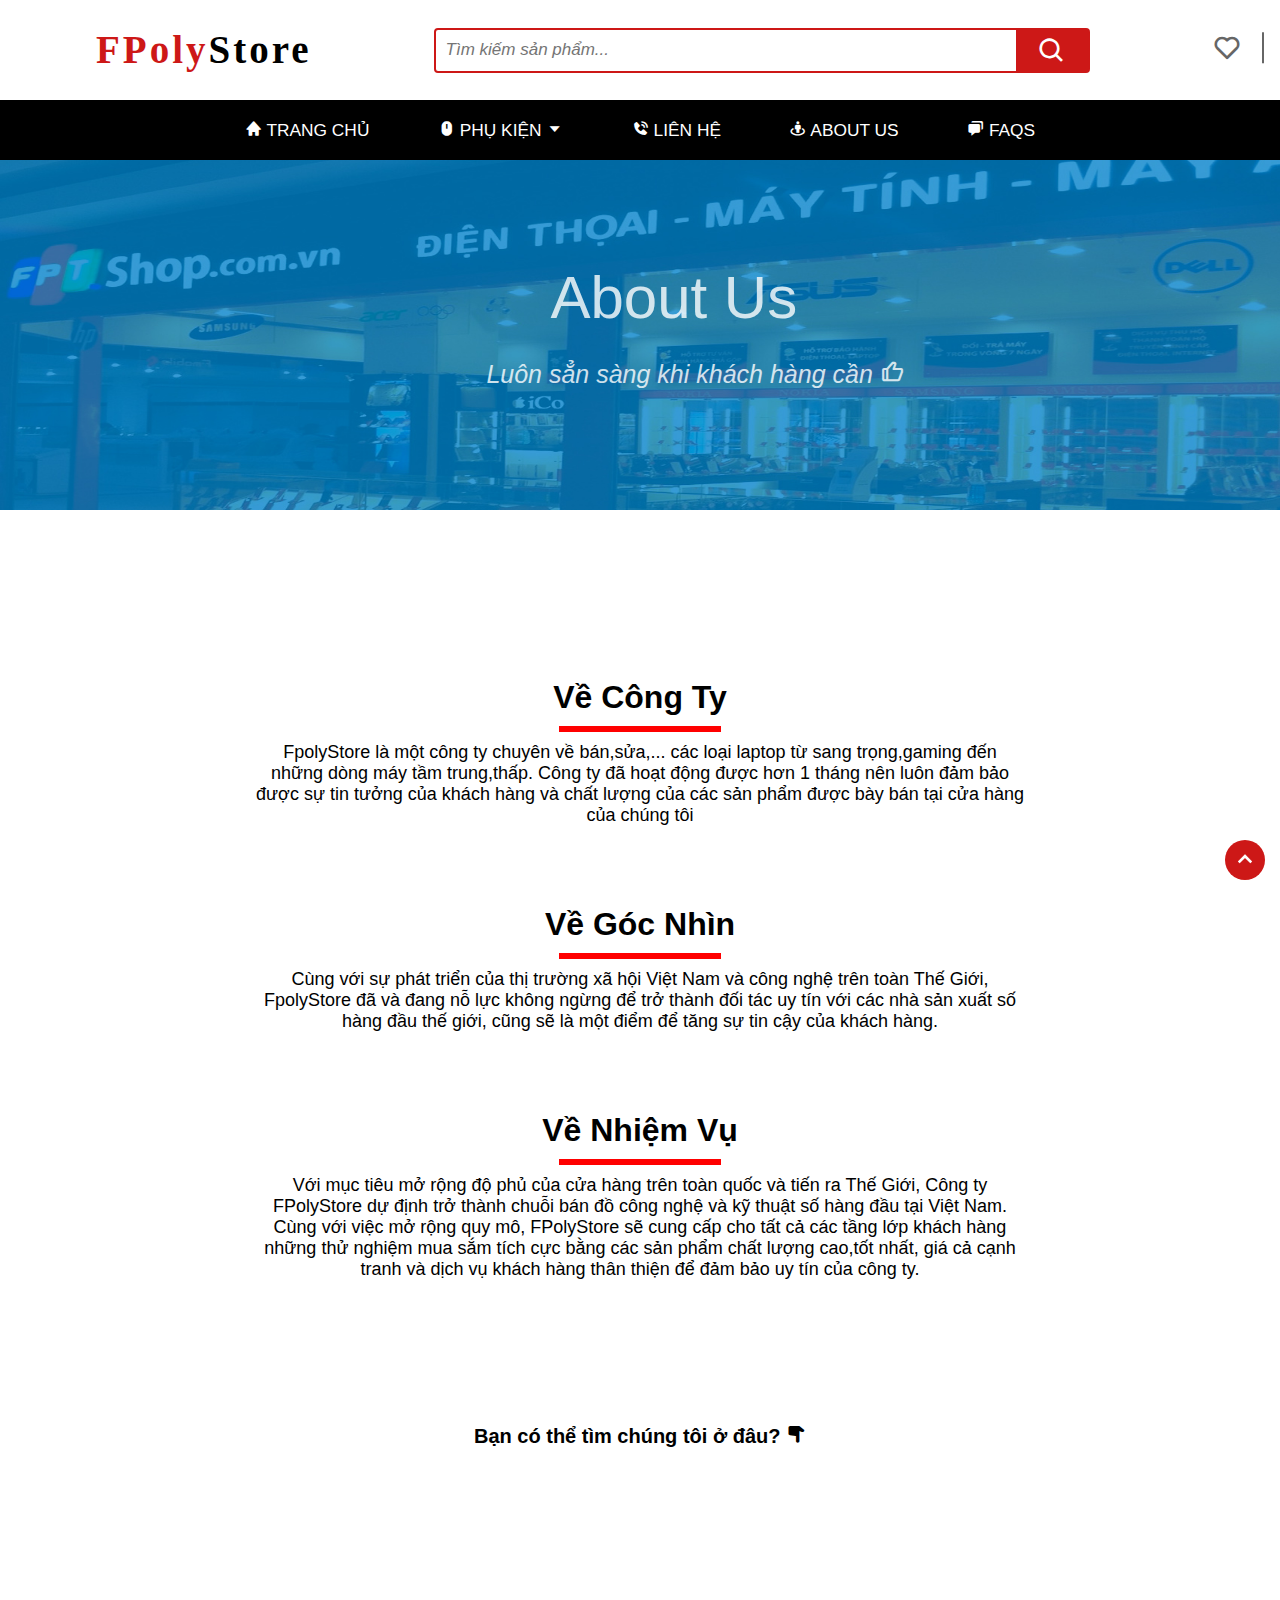
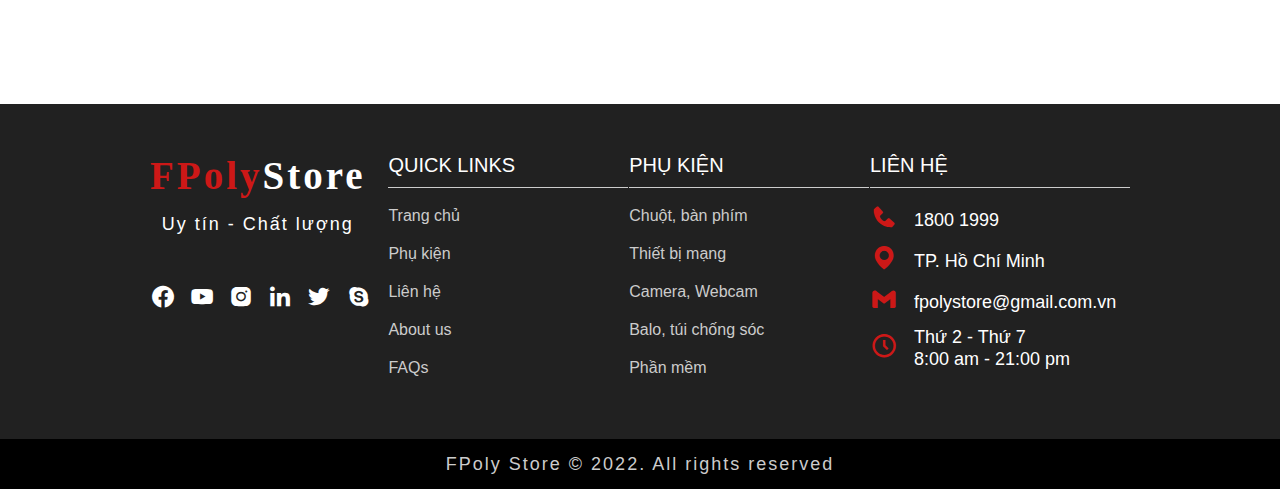
==== commit e27358e1: "kết  thúc" ====
--- a/AboutUs.html
+++ b/AboutUs.html
@@ -180,61 +180,59 @@
     <!-- Begin footer -->
     <a href="#TOP" class="lenDauTrang"><i class='bx bx-chevron-up'></i></a>
     <footer>
-        <div class="footer-content">
-            <div class="header-logo footer-logo">
-                <h2 class="logo-name logo-name-line-height">FPoly<span class="logo-subname while">Store</span class="">
-                </h2>
-                <p class="logo-text">Uy tín - Chất lượng</p>
-                <div class="logo-img">
-                    <a class="logo-img-item"><i class='bx bxl-facebook'></i></a>
-                    <a class="logo-img-item"><i class='bx bxl-youtube'></i></a>
-                    <a class="logo-img-item"><i class='bx bxl-instagram-alt'></i></a>
-                    <a class="logo-img-item"><i class='bx bxl-linkedin'></i></i></a>
-                    <a class="logo-img-item"><i class='bx bxl-twitter'></i></a>
-                    <a class="logo-img-item"><i class='bx bxl-skype'></i></a>
-                </div>
-            </div>
-            <div class="footer-link">
-                <h3 class="link-heading">Quick Links</h3>
-                <a href="index.html">Trang chủ</a>
-                <a href="accessory.html">Phụ kiện</a>
-                <a href="">Liên hệ</a>
-                <a href="AboutUs.html">About us</a>
-                <a href="FAQ.html">FAQs</a>
-            </div>
-            <div class="footer-link">
-                <h3 class="link-heading">Phụ kiện</h3>
-                <a href="">Chuột, bàn phím</a>
-                <a href="">Thiết bị mạng</a>
-                <a href="">Camera, Webcam</a>
-                <a href="">Balo, túi chống sóc</a>
-                <a href="">Phần mềm</a>
-            </div>
-            <div class="footer-end">
-                <h3 class="link-heading">Liên hệ</h3>
-                <div class="end-heading">
-                   <div class="end-icon"><i class='bx bxs-phone'></i></div>
-                   <div class="end-text">1800 1999</div>
-                </div>
-                <div class="end-heading">
-                   <div class="end-icon"><i class='bx bxs-map'></i></div>
-                   <div class="end-text">TP. Hồ Chí Minh</div>
-                </div>
-                <div class="end-heading">
-                   <div class="end-icon"><i class='bx bxl-gmail'></i></div>
-                   <div class="end-text">fpolystore@gmail.com.vn</div>
-                </div>
-                <div class="end-heading">
-                   <div class="end-icon"><i class='bx bx-time-five'></i></div>
-                   <div class="end-text">Thứ 2 - Thứ 7<br>8:00 am - 21:00 pm</div>
-                </div>
-            </div>
-        </div>
-        <audio src="images/AboutUs-img/SoundOfSilence-HoaTau-3089154.mp3" autoplay loop></audio>
-        <div class="footer-heading-end">FPoly Store © 2022. All rights reserved</div>
+         <div class="footer-content">
+              <div class="header-logo footer-logo">
+                   <h2 class="logo-name logo-name-line-height">FPoly<span class="logo-subname while">Store</span
+                             class=""></h2>
+                   <p class="logo-text">Uy tín - Chất lượng</p>
+                   <div class="logo-img">
+                        <a href="https://www.facebook.com/" class="logo-img-item"><i class='bx bxl-facebook-circle' ></i></a>
+                        <a href="https://www.youtube.com/index" class="logo-img-item"><i class='bx bxl-youtube'></i></a>
+                        <a href="https://www.instagram.com/" class="logo-img-item"><i class='bx bxl-instagram-alt'></i></a>
+                        <a href="https://www.linkedin.com/" class="logo-img-item"><i class='bx bxl-linkedin'></i></i></a>
+                        <a href="https://twitter.com/" class="logo-img-item"><i class='bx bxl-twitter'></i></a>
+                        <a href="https://skype.com/" class="logo-img-item"><i class='bx bxl-skype'></i></a>
+                   </div>
+              </div>
+              <div class="footer-link">
+                   <h3 class="link-heading">Quick Links</h3>
+                   <a href="index.html">Trang chủ</a>
+                   <a href="accessory.html">Phụ kiện</a>
+                   <a href=""><label for="modal-input" >Liên hệ</label></a>
+                   <a href="AboutUs.html">About us</a>
+                   <a href="FAQ.html">FAQs</a>
+              </div>
+              <div class="footer-link">
+                   <h3 class="link-heading">Phụ kiện</h3>
+                   <a href="accessory.html">Chuột, bàn phím</a>
+                   <a href="accessory.html">Thiết bị mạng</a>
+                   <a href="accessory.html">Camera, Webcam</a>
+                   <a href="accessory.html">Balo, túi chống sóc</a>
+                   <a href="accessory.html">Phần mềm</a>
+              </div>
+              <div class="footer-end">
+                   <label for="modal-input"><h3 class="link-heading">Liên hệ</h3> </label>
+                   <div class="end-heading">
+                        <div class="end-icon"><i class='bx bxs-phone'></i></div>
+                        <div class="end-text">1800 1999</div>
+                   </div>
+                   <div class="end-heading">
+                        <div class="end-icon"><i class='bx bxs-map'></i></div>
+                        <div class="end-text">TP. Hồ Chí Minh</div>
+                   </div>
+                   <div class="end-heading">
+                        <div class="end-icon"><i class='bx bxl-gmail'></i></div>
+                        <div class="end-text">fpolystore@gmail.com.vn</div>
+                   </div>
+                   <div class="end-heading">
+                        <div class="end-icon"><i class='bx bx-time-five'></i></div>
+                        <div class="end-text">Thứ 2 - Thứ 7<br>8:00 am - 21:00 pm</div>
+                   </div>
+              </div>
+         </div>
+         <div class="footer-heading-end">FPoly Store © 2022. All rights reserved</div>
     </footer>
     <!-- End footer -->
-
 </body>
 
 </html>--- a/css/style.css
+++ b/css/style.css
@@ -114,18 +114,10 @@
      line-height: 68px;
      transform: translateX(-18px);
 }
-/* .header-shop .cart:hover ~ .header-shop-text,
-.header-shop .icon:hover{
+
+.header-shop .heart:hover,
+.header-shop .cart:hover {
      color: var(--text-color);
-     
-} */
-.header-shop .cart:hover {
-     text-shadow: -3px -4px 6px blue;
-     color: royalblue;
-}
-.header-shop .heart:hover {
-     text-shadow: 3px 4px 6px red;
-     color:#cb1c22;
 }
 /* ----------------menu(nav)---------------- */
 /* thẻ ul */
@@ -160,6 +152,7 @@
 .nav li:hover .subnav{
      display: block;
 }
+.nav .call:hover,
 .nav > li:hover > a,
 .nav .subnav li:hover a{
      color: #000;
@@ -177,6 +170,7 @@
      min-width: 218px;
      border-radius: 5px;
      animation: navFaceIn linear .25s;
+     z-index: 99;
 }
 .nav .subnav li{
      text-align: left;
@@ -187,6 +181,16 @@
      line-height:40px;
      font-size:13pt;
      margin: 4px 4px;
+}
+.nav .call{
+     font-size: 13pt;
+     color: #fff;
+     text-transform: uppercase;
+     text-decoration: none;
+     line-height: 60px;
+     padding: 0px 32px;
+     display: block;
+     transition: all linear .2s;
 }
 @keyframes navFaceIn {
      from{
